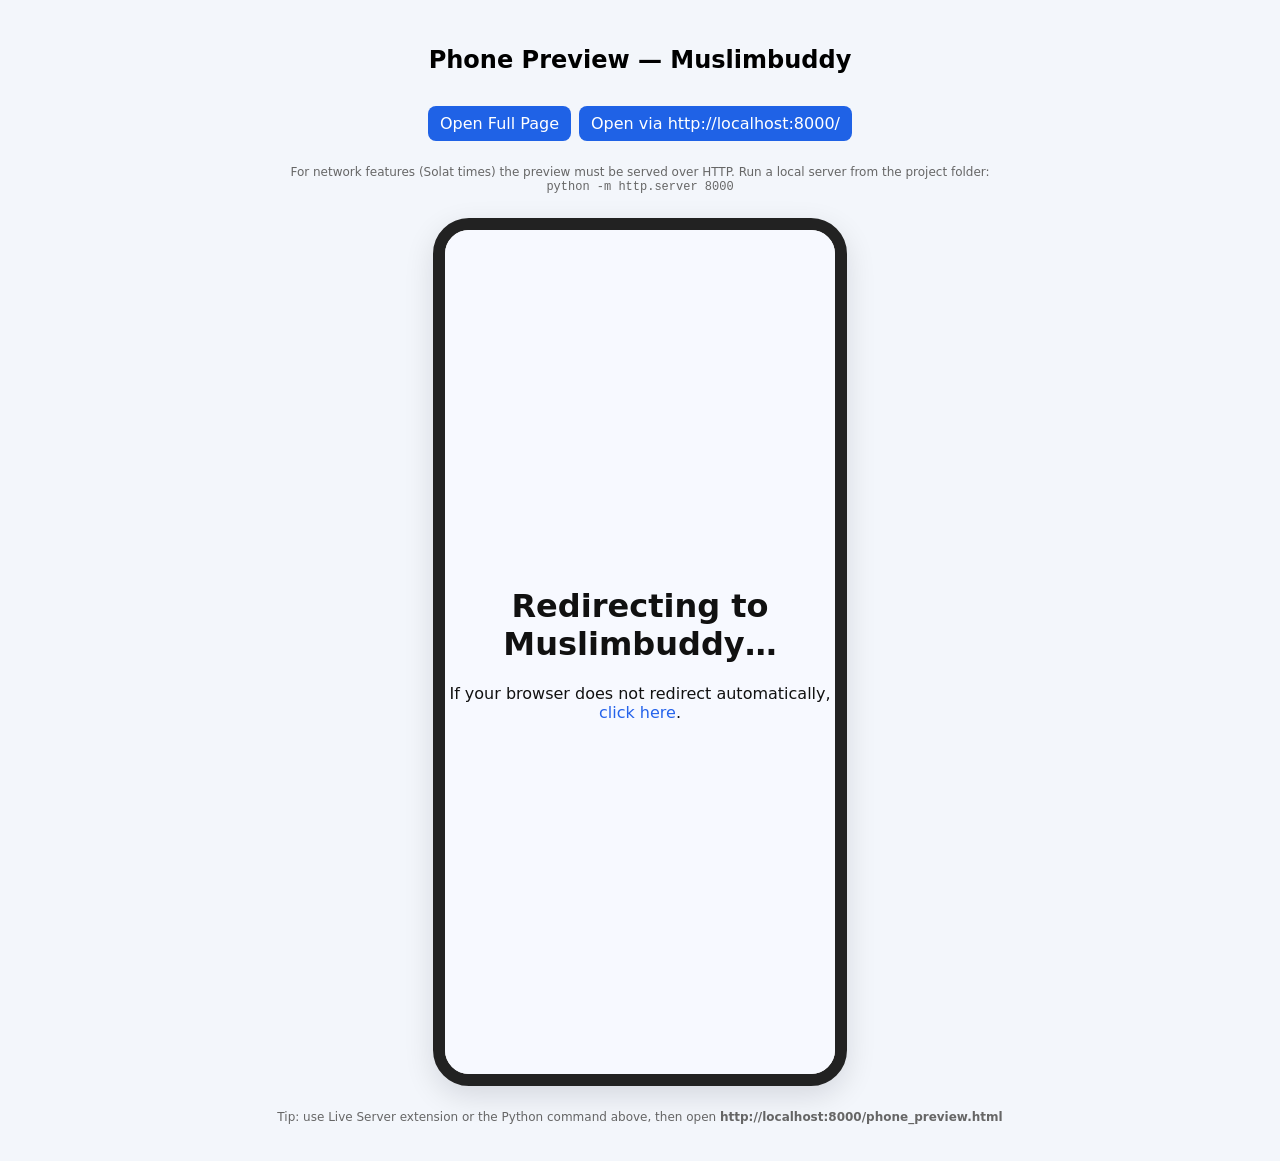
==== index.html @ 570fe709 "Add root index.html for online hosting" ====
<!doctype html>
<html lang="en">
<head>
  <meta charset="utf-8">
  <meta http-equiv="refresh" content="0; url=phone_preview.html">
  <meta name="viewport" content="width=device-width, initial-scale=1">
  <title>Redirecting to Muslimbuddy</title>
  <style>
    body { font-family: system-ui, -apple-system, BlinkMacSystemFont, "Segoe UI", sans-serif; display: flex; align-items: center; justify-content: center; min-height: 100vh; margin: 0; background: #f7f9ff; color: #111; text-align: center; }
    a { color: #2563eb; text-decoration: none; }
  </style>
</head>
<body>
  <div>
    <h1>Redirecting to Muslimbuddy…</h1>
    <p>If your browser does not redirect automatically, <a href="phone_preview.html">click here</a>.</p>
  </div>
</body>
</html>
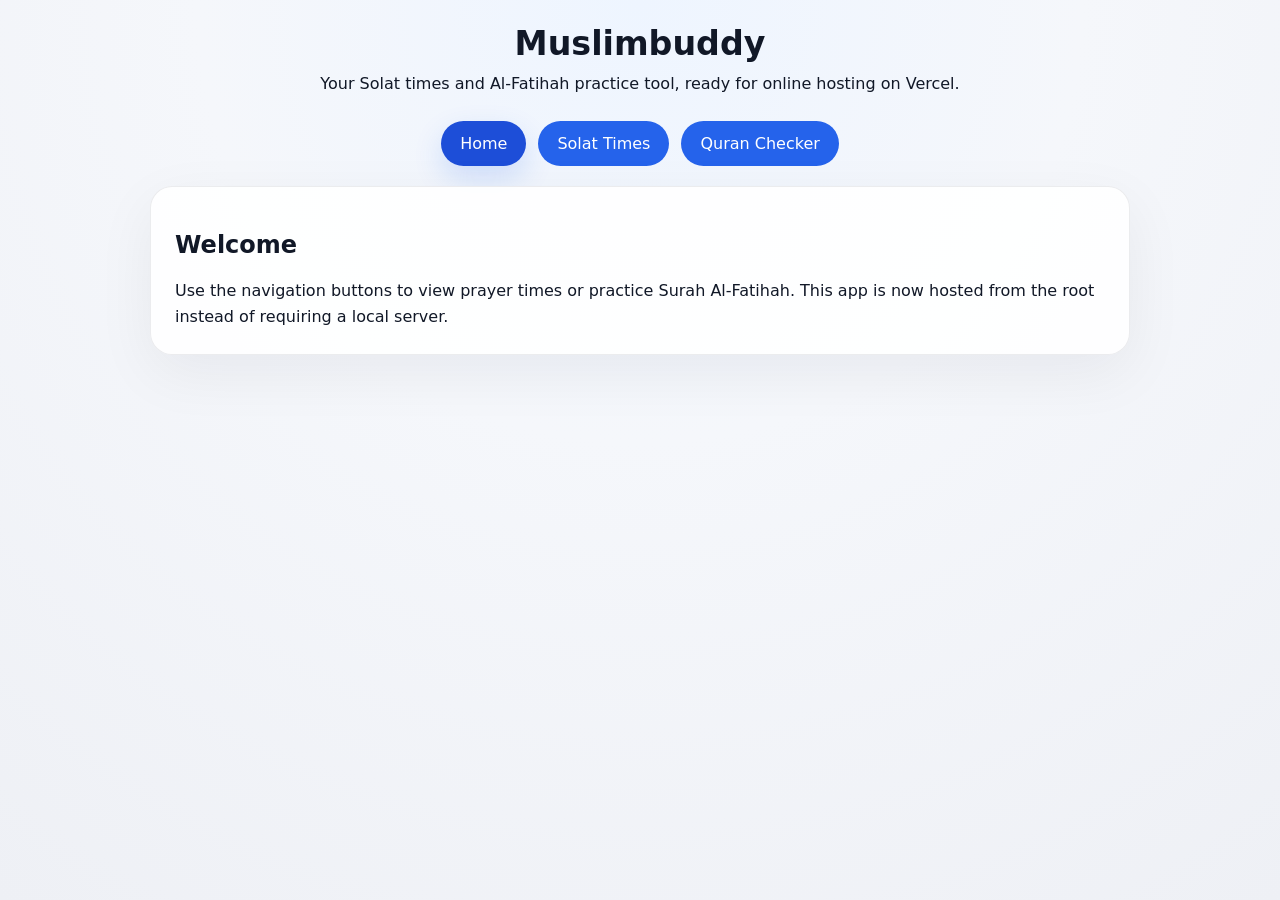
==== commit d1d2feee: "Prepare app for Vercel hosting and remove localhost dependency" ====
--- a/index.html
+++ b/index.html
@@ -2,18 +2,90 @@
 <html lang="en">
 <head>
   <meta charset="utf-8">
-  <meta http-equiv="refresh" content="0; url=phone_preview.html">
   <meta name="viewport" content="width=device-width, initial-scale=1">
-  <title>Redirecting to Muslimbuddy</title>
-  <style>
-    body { font-family: system-ui, -apple-system, BlinkMacSystemFont, "Segoe UI", sans-serif; display: flex; align-items: center; justify-content: center; min-height: 100vh; margin: 0; background: #f7f9ff; color: #111; text-align: center; }
-    a { color: #2563eb; text-decoration: none; }
-  </style>
+  <title>Muslimbuddy — Solat & Quran Helper</title>
+  <link rel="stylesheet" href="styles.css">
 </head>
 <body>
-  <div>
-    <h1>Redirecting to Muslimbuddy…</h1>
-    <p>If your browser does not redirect automatically, <a href="phone_preview.html">click here</a>.</p>
+  <div class="container">
+    <header>
+      <h1>Muslimbuddy</h1>
+      <p>Your Solat times and Al-Fatihah practice tool, ready for online hosting on Vercel.</p>
+    </header>
+
+    <div class="button-row">
+      <button id="homeBtn" class="active" type="button">Home</button>
+      <button id="solatBtn" type="button">Solat Times</button>
+      <button id="quranBtn" type="button">Quran Checker</button>
+    </div>
+
+    <main>
+      <section id="homeSection" class="card">
+        <h2>Welcome</h2>
+        <p>Use the navigation buttons to view prayer times or practice Surah Al-Fatihah. This app is now hosted from the root instead of requiring a local server.</p>
+      </section>
+
+      <section id="solatSection" class="card hidden">
+        <div class="date-controls">
+          <button id="prevDate" type="button" class="secondary">Previous</button>
+          <button id="todayDate" type="button">Today</button>
+          <button id="nextDate" type="button" class="secondary">Next</button>
+        </div>
+        <div class="status-row">
+          <div>
+            <strong>Date</strong>
+            <p id="selectedDate"></p>
+          </div>
+          <div>
+            <strong>Current time</strong>
+            <p id="currentTime"></p>
+          </div>
+        </div>
+        <div class="small-card">
+          <label for="solatDate">Select date</label>
+          <input id="solatDate" type="date">
+        </div>
+        <div class="timing-list" id="prayerTimesList"></div>
+      </section>
+
+      <section id="quranSection" class="card hidden">
+        <div class="recitation-actions">
+          <button id="startRecitation" type="button">Start Reciting</button>
+          <button id="stopRecitation" type="button" class="secondary">Stop</button>
+        </div>
+        <div class="recitation-grid">
+          <div class="recitation-panel">
+            <h3>Recitation status</h3>
+            <div class="score-card">
+              <strong>Score</strong>
+              <span id="recitationScore">-</span>
+            </div>
+            <div class="transcript-box">
+              <strong>Transcript</strong>
+              <p id="recitationTranscript">-</p>
+            </div>
+            <div class="feedback-box">
+              <strong>Feedback</strong>
+              <ul id="recitationFeedback"></ul>
+            </div>
+            <p id="recitationStatus" class="note">Allow microphone access in Chrome or Edge for speech recognition.</p>
+          </div>
+          <div class="recitation-panel">
+            <h3>Surah Al-Fatihah</h3>
+            <ol class="surah-lines" lang="ar">
+              <li><span>بِسْمِ اللَّهِ الرَّحْمَٰنِ الرَّحِيمِ</span><small>Bismillāhir-raḥmānir-raḥīm</small></li>
+              <li><span>الْحَمْدُ لِلَّهِ رَبِّ الْعَالَمِينَ</span><small>Al-ḥamdu lillāhi rabbi l-ʿālamīn</small></li>
+              <li><span>الرَّحْمَٰنِ الرَّحِيمِ</span><small>Ar-raḥmāni r-raḥīm</small></li>
+              <li><span>مَالِكِ يَوْمِ الدِّينِ</span><small>Māliki yawmid-dīn</small></li>
+              <li><span>إِيَّاكَ نَعْبُدُ وَإِيَّاكَ نَسْتَعِينُ</span><small>Iyyāka naʿbudu wa iyyāka nastaʿīn</small></li>
+              <li><span>اهْدِنَا الصِّرَاطَ الْمُسْتَقِيمَ</span><small>Ihdina ṣ-ṣirāṭal-mustaqīm</small></li>
+              <li><span>صِرَاطَ الَّذِينَ أَنْعَمْتَ عَلَيْهِمْ غَيْرِ الْمَغْضُوبِ عَلَيْهِمْ وَلَا الضَّالِّينَ</span><small>Ṣirāṭa alladhīna anʿamta ʿalayhim ghayril-maġḍūbi ʿalayhim walā ḍ-ḍāllīn</small></li>
+            </ol>
+          </div>
+        </div>
+      </section>
+    </main>
   </div>
+  <script src="app.js" defer></script>
 </body>
 </html>
--- a/styles.css
+++ b/styles.css
@@ -0,0 +1,270 @@
+:root {
+  color-scheme: light dark;
+  font-family: Inter, system-ui, -apple-system, BlinkMacSystemFont, "Segoe UI", sans-serif;
+  background: #f5f7fb;
+  color: #111827;
+}
+
+* {
+  box-sizing: border-box;
+}
+
+html {
+  -webkit-text-size-adjust: 100%;
+}
+
+body {
+  margin: 0;
+  min-height: 100vh;
+  display: flex;
+  justify-content: center;
+  align-items: flex-start;
+  padding: 24px;
+  background: radial-gradient(circle at top, #eef5ff 0%, #f5f7fb 40%, #eef0f5 100%);
+  overflow-x: hidden;
+}
+
+.container {
+  width: min(980px, 100%);
+}
+
+header {
+  text-align: center;
+  margin-bottom: 24px;
+}
+
+h1 {
+  margin: 0 0 8px;
+  font-size: clamp(2rem, 2.6vw, 3rem);
+}
+
+p {
+  margin: 0;
+  line-height: 1.6;
+  overflow-wrap: anywhere;
+}
+
+.button-row {
+  display: flex;
+  flex-wrap: wrap;
+  gap: 12px;
+  justify-content: center;
+  margin-bottom: 20px;
+}
+
+button {
+  font: inherit;
+  cursor: pointer;
+  border: 1px solid transparent;
+  padding: 12px 18px;
+  border-radius: 999px;
+  background: #2563eb;
+  color: white;
+  transition: transform 0.18s ease, background-color 0.18s ease, box-shadow 0.18s ease;
+  min-height: 44px;
+  touch-action: manipulation;
+}
+
+button:hover {
+  transform: translateY(-1px);
+  background: #1d4ed8;
+}
+
+button.secondary {
+  background: #6b7280;
+}
+
+button.secondary:hover {
+  background: #4b5563;
+}
+
+button:disabled {
+  cursor: not-allowed;
+  opacity: 0.55;
+  transform: none;
+}
+
+button.active {
+  background: #1d4ed8;
+  box-shadow: 0 12px 30px rgba(13, 89, 235, 0.16);
+}
+
+main {
+  display: grid;
+  gap: 20px;
+}
+
+.card {
+  background: rgba(255, 255, 255, 0.9);
+  border: 1px solid rgba(15, 23, 42, 0.08);
+  border-radius: 22px;
+  padding: 24px;
+  box-shadow: 0 18px 60px rgba(15, 23, 42, 0.06);
+}
+
+.small-card {
+  padding: 18px;
+}
+
+.hidden {
+  display: none;
+}
+
+.date-controls {
+  display: grid;
+  grid-template-columns: repeat(auto-fit, minmax(120px, 1fr));
+  gap: 12px;
+  margin-bottom: 18px;
+}
+
+input[type="date"] {
+  border-radius: 12px;
+  border: 1px solid #d1d5db;
+  padding: 12px 14px;
+  width: 100%;
+  min-height: 44px;
+}
+
+.status-row {
+  display: grid;
+  grid-template-columns: 1fr 1fr;
+  gap: 16px;
+  margin-bottom: 20px;
+}
+
+.timing-list {
+  display: grid;
+  gap: 12px;
+}
+
+.time-item {
+  display: flex;
+  justify-content: space-between;
+  align-items: center;
+  padding: 12px 14px;
+  border-radius: 14px;
+  background: #f8fafc;
+  border: 1px solid #e5e7eb;
+}
+
+.time-item strong {
+  color: #111827;
+}
+
+.note {
+  margin-top: 18px;
+  color: #475569;
+}
+
+.recitation-grid {
+  display: grid;
+  grid-template-columns: minmax(0, 1fr) minmax(0, 1fr);
+  gap: 18px;
+  margin-top: 18px;
+}
+
+.recitation-panel {
+  border: 1px solid #e5e7eb;
+  border-radius: 16px;
+  padding: 18px;
+  background: #f8fafc;
+}
+
+.surah-lines {
+  display: grid;
+  gap: 10px;
+  margin: 12px 0 0;
+  padding-left: 22px;
+  line-height: 1.55;
+}
+
+.surah-lines li {
+  display: grid;
+  gap: 4px;
+}
+
+.surah-lines span[lang="ar"] {
+  font-size: 1.25rem;
+  line-height: 1.8;
+}
+
+.surah-lines small {
+  color: #64748b;
+}
+
+.recitation-actions {
+  display: flex;
+  flex-wrap: wrap;
+  gap: 12px;
+  margin: 12px 0 16px;
+}
+
+.score-card,
+.transcript-box,
+.feedback-box {
+  display: grid;
+  gap: 8px;
+  margin-top: 12px;
+  padding: 14px;
+  border-radius: 14px;
+  border: 1px solid #e5e7eb;
+  background: #ffffff;
+}
+
+.score-card strong {
+  font-size: 1.25rem;
+  color: #111827;
+}
+
+.score-card span,
+.transcript-box p,
+.feedback-box li {
+  color: #475569;
+}
+
+.feedback-box ul {
+  display: grid;
+  gap: 8px;
+  margin: 0;
+  padding-left: 20px;
+}
+
+@media (max-width: 640px) {
+  body {
+    padding: 12px;
+  }
+
+  header,
+  .card {
+    padding: 18px;
+    border-radius: 18px;
+  }
+
+  .button-row,
+  .date-controls,
+  .recitation-actions {
+    display: grid;
+    grid-template-columns: 1fr;
+  }
+
+  .button-row button,
+  .date-controls button,
+  .date-controls input[type="date"],
+  .recitation-actions button {
+    width: 100%;
+  }
+
+  .status-row {
+    grid-template-columns: 1fr;
+  }
+
+  .recitation-grid {
+    grid-template-columns: 1fr;
+  }
+
+  .time-item {
+    align-items: flex-start;
+    flex-direction: column;
+    gap: 6px;
+  }
+}
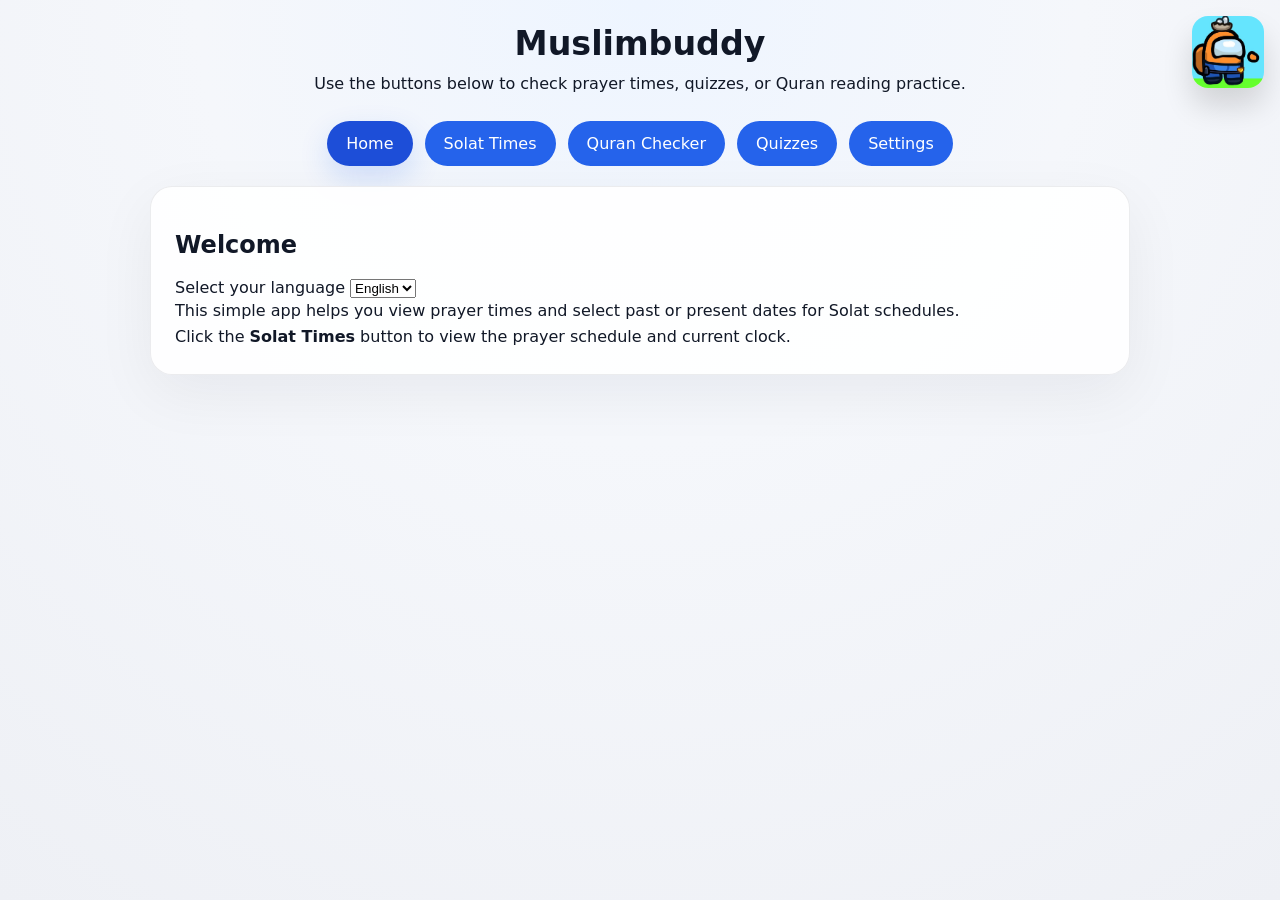
==== commit 8027eb5f: "Complete app merge and update static site for Vercel deployment" ====
--- a/index.html
+++ b/index.html
@@ -1,90 +1,271 @@
-<!doctype html>
+<!DOCTYPE html>
 <html lang="en">
 <head>
-  <meta charset="utf-8">
-  <meta name="viewport" content="width=device-width, initial-scale=1">
-  <title>Muslimbuddy — Solat & Quran Helper</title>
+  <meta charset="UTF-8" />
+  <meta name="viewport" content="width=device-width, initial-scale=1.0" />
+  <title>Muslimbuddy</title>
   <link rel="stylesheet" href="styles.css">
 </head>
 <body>
   <div class="container">
     <header>
-      <h1>Muslimbuddy</h1>
-      <p>Your Solat times and Al-Fatihah practice tool, ready for online hosting on Vercel.</p>
+      <h1 id="appTitle">Muslimbuddy</h1>
+      <p id="appSubtitle">Use the buttons below to check prayer times, quizzes, or Quran reading practice.</p>
     </header>
 
     <div class="button-row">
-      <button id="homeBtn" class="active" type="button">Home</button>
-      <button id="solatBtn" type="button">Solat Times</button>
-      <button id="quranBtn" type="button">Quran Checker</button>
+      <button id="homeBtn" class="nav-btn active">Home</button>
+      <button id="solatBtn" class="nav-btn">Solat Times</button>
+      <button id="quranBtn" class="nav-btn">Quran Checker</button>
+      <button id="quizBtn" class="nav-btn">Quizzes</button>
+      <button id="settingsBtn" class="nav-btn">Settings</button>
     </div>
 
     <main>
       <section id="homeSection" class="card">
-        <h2>Welcome</h2>
-        <p>Use the navigation buttons to view prayer times or practice Surah Al-Fatihah. This app is now hosted from the root instead of requiring a local server.</p>
+        <h2 id="homeTitle">Welcome</h2>
+        <label>
+          <span id="homeLanguageLabel">Select your language</span>
+          <select id="homeLanguageSelect">
+            <option value="en">English</option>
+            <option value="ms">Malay</option>
+          </select>
+        </label>
+        <p id="homeParagraph1">This simple app helps you view prayer times and select past or present dates for Solat schedules.</p>
+        <p id="homeParagraph2">Click the <strong>Solat Times</strong> button to view the prayer schedule and current clock.</p>
       </section>
 
       <section id="solatSection" class="card hidden">
-        <div class="date-controls">
-          <button id="prevDate" type="button" class="secondary">Previous</button>
-          <button id="todayDate" type="button">Today</button>
-          <button id="nextDate" type="button" class="secondary">Next</button>
-        </div>
-        <div class="status-row">
-          <div>
-            <strong>Date</strong>
-            <p id="selectedDate"></p>
-          </div>
-          <div>
-            <strong>Current time</strong>
-            <p id="currentTime"></p>
-          </div>
-        </div>
-        <div class="small-card">
-          <label for="solatDate">Select date</label>
-          <input id="solatDate" type="date">
-        </div>
-        <div class="timing-list" id="prayerTimesList"></div>
+        <div class="solat-tool">
+          <div class="solat-topbar">
+            <div>
+              <h2 id="solatHeading">Solat Time Checker</h2>
+              <p id="solatNote" class="note">This Solat checker uses the Aladhan API and your browser's local time. If the network is blocked or unavailable, a fallback schedule is displayed.</p>
+            </div>
+            <div class="solat-location">
+              <span>Location</span>
+              <strong id="solatLocation">Bandar Seri Begawan, Brunei</strong>
+              <span id="solatSource">Preparing schedule...</span>
+            </div>
+          </div>
+
+          <div class="date-controls">
+            <button id="prevDate" type="button">Previous Date</button>
+            <input type="date" id="solatDate" />
+            <button id="nextDate" type="button">Next Date</button>
+            <button id="todayDate" class="secondary" type="button">Today</button>
+          </div>
+
+          <div class="solat-dashboard">
+            <div class="next-prayer-card">
+              <div>
+                <span class="next-prayer-label">Next prayer</span>
+                <strong id="nextPrayerName" class="next-prayer-name">-</strong>
+              </div>
+              <div>
+                <span id="nextPrayerTime" class="next-prayer-time">-</span>
+                <p id="solatStatusMessage" class="note">Preparing Solat schedule...</p>
+              </div>
+            </div>
+
+            <div class="solat-panel">
+              <div class="solat-meta-grid">
+                <div class="solat-meta-item">
+                  <span id="selectedDateLabel" class="solat-meta-label">Selected date</span>
+                  <span id="selectedDate" class="solat-meta-value">-</span>
+                </div>
+                <div class="solat-meta-item">
+                  <span id="localTimeLabel" class="solat-meta-label">Local time</span>
+                  <span id="currentTime" class="solat-meta-value">-</span>
+                </div>
+              </div>
+            </div>
+          </div>
+
+          <div class="solat-panel" id="prayerTimesCard">
+            <h3 id="prayerTimesHeading">Today's Prayer Times</h3>
+            <div id="prayerTimesList" class="timing-list"></div>
+          </div>
+        </div>
       </section>
 
       <section id="quranSection" class="card hidden">
-        <div class="recitation-actions">
-          <button id="startRecitation" type="button">Start Reciting</button>
-          <button id="stopRecitation" type="button" class="secondary">Stop</button>
-        </div>
-        <div class="recitation-grid">
-          <div class="recitation-panel">
-            <h3>Recitation status</h3>
+        <h2 id="quranHeading">Quran Checker</h2>
+        <p id="quranDescription">Choose between Arabic letters reading and Quran reading in this prototype.</p>
+
+        <div class="reading-card">
+          <div class="reading-tab-row">
+            <button id="letterModeBtn" class="tab" type="button">Arabic Letters</button>
+            <button id="quranModeBtn" class="tab active" type="button">Quran Reading</button>
+          </div>
+          <div class="reading-controls">
+            <div id="letterSection" class="reading-subsection hidden">
+              <label>
+                <span id="letterSelectLabel">Select letter</span>
+                <select id="letterSelect">
+                  <option value="alif">Alif</option>
+                  <option value="ba">Ba</option>
+                  <option value="ta">Ta</option>
+                  <option value="tha">Tha</option>
+                  <option value="jim">Jim</option>
+                  <option value="ha">Ha</option>
+                  <option value="kha">Kha</option>
+                  <option value="dal">Dal</option>
+                  <option value="dhal">Dhal</option>
+                  <option value="ra">Ra</option>
+                  <option value="zay">Zay</option>
+                  <option value="sin">Sin</option>
+                  <option value="shin">Shin</option>
+                  <option value="sad">Sad</option>
+                  <option value="dad">Dad</option>
+                  <option value="ta2">Ta</option>
+                  <option value="za2">Za</option>
+                  <option value="ain">Ain</option>
+                  <option value="ghain">Ghain</option>
+                  <option value="fa">Fa</option>
+                  <option value="qaf">Qaf</option>
+                  <option value="kaf">Kaf</option>
+                  <option value="lam">Lam</option>
+                  <option value="mim">Mim</option>
+                  <option value="nun">Nun</option>
+                  <option value="ha2">Ha</option>
+                  <option value="waw">Waw</option>
+                  <option value="ya">Ya</option>
+                </select>
+              </label>
+              <div class="letter-info" id="letterInfo">Choose a letter to see its sound and sample.</div>
+            </div>
+            <div id="surahSection" class="reading-subsection">
+              <label>
+                <span id="selectSurahLabel">Select Surah</span>
+                <select id="surahSelect">
+                  <option value="al-fatihah">Al-Fatihah (Surah 1)</option>
+                  <option value="al-baqarah">Al-Baqarah (Surah 2)</option>
+                  <option value="al-aala">Al-A'la (Surah 3)</option>
+                </select>
+              </label>
+              <label>
+                <span id="selectLineLabel">Select line</span>
+                <select id="surahLineSelect"></select>
+              </label>
+              <div class="recitation-actions">
+                <button id="readLineBtn" type="button">Read Line</button>
+                <button id="readWholeBtn" type="button">Read Whole Surah</button>
+              </div>
+              <div class="letter-info" id="surahInfo">Choose a surah and line to see the Arabic text and AI-style feedback.</div>
+            </div>
+          </div>
+          <div class="mic-practice">
+            <div class="recitation-actions">
+              <button id="startRecitation" type="button">Start Reciting</button>
+              <button id="stopRecitation" class="secondary" type="button" disabled>Stop</button>
+            </div>
             <div class="score-card">
-              <strong>Score</strong>
-              <span id="recitationScore">-</span>
+              <strong id="recitationScore">Not checked yet</strong>
+              <span id="recitationStatus">Pick an Arabic letter or Quran line, say it into the microphone, and the app will tell you what it heard.</span>
             </div>
             <div class="transcript-box">
-              <strong>Transcript</strong>
+              <strong id="transcriptLabel">Your transcript</strong>
               <p id="recitationTranscript">-</p>
             </div>
             <div class="feedback-box">
-              <strong>Feedback</strong>
-              <ul id="recitationFeedback"></ul>
-            </div>
-            <p id="recitationStatus" class="note">Allow microphone access in Chrome or Edge for speech recognition.</p>
-          </div>
-          <div class="recitation-panel">
-            <h3>Surah Al-Fatihah</h3>
-            <ol class="surah-lines" lang="ar">
-              <li><span>بِسْمِ اللَّهِ الرَّحْمَٰنِ الرَّحِيمِ</span><small>Bismillāhir-raḥmānir-raḥīm</small></li>
-              <li><span>الْحَمْدُ لِلَّهِ رَبِّ الْعَالَمِينَ</span><small>Al-ḥamdu lillāhi rabbi l-ʿālamīn</small></li>
-              <li><span>الرَّحْمَٰنِ الرَّحِيمِ</span><small>Ar-raḥmāni r-raḥīm</small></li>
-              <li><span>مَالِكِ يَوْمِ الدِّينِ</span><small>Māliki yawmid-dīn</small></li>
-              <li><span>إِيَّاكَ نَعْبُدُ وَإِيَّاكَ نَسْتَعِينُ</span><small>Iyyāka naʿbudu wa iyyāka nastaʿīn</small></li>
-              <li><span>اهْدِنَا الصِّرَاطَ الْمُسْتَقِيمَ</span><small>Ihdina ṣ-ṣirāṭal-mustaqīm</small></li>
-              <li><span>صِرَاطَ الَّذِينَ أَنْعَمْتَ عَلَيْهِمْ غَيْرِ الْمَغْضُوبِ عَلَيْهِمْ وَلَا الضَّالِّينَ</span><small>Ṣirāṭa alladhīna anʿamta ʿalayhim ghayril-maġḍūbi ʿalayhim walā ḍ-ḍāllīn</small></li>
-            </ol>
-          </div>
+              <strong id="feedbackLabel">Feedback</strong>
+              <ul id="recitationFeedback">
+                <li>Waiting for your Arabic reading.</li>
+              </ul>
+            </div>
+          </div>
+        </div>
+
+        <p class="note">Speech recognition support depends on your browser. This feature checks whether expected Arabic words were detected, but it cannot judge tajweed rules or replace feedback from a qualified Quran teacher.</p>
+      </section>
+
+      <section id="quizSection" class="card hidden">
+        <h2 id="quizHeading">Quizzes</h2>
+        <div class="quiz-card">
+          <div class="score-card">
+            <strong id="quizScore">Ready to start</strong>
+            <span id="quizStatus">Select a subject and press Start Quiz.</span>
+          </div>
+
+          <div class="settings-panel">
+            <label>
+              <span id="quizSubjectLabel">Choose subject</span>
+              <select id="subjectSelect">
+                <option value="Prophet Muhammad">Prophet Muhammad</option>
+                <option value="Prophet Ibrahim">Prophet Ibrahim</option>
+                <option value="Prophet Musa">Prophet Musa</option>
+                <option value="Abu Bakr">Abu Bakr</option>
+                <option value="Umar ibn al-Khattab">Umar ibn al-Khattab</option>
+                <option value="Uthman ibn Affan">Uthman ibn Affan</option>
+              </select>
+            </label>
+          </div>
+          <div class="quiz-status">
+            <span id="quizTimer">Timer: 15 sec</span>
+            <span id="quizProgress">0 / 0 answered</span>
+          </div>
+
+          <div class="quiz-question" id="quizQuestionText">Choose a subject and click Start Quiz to begin.</div>
+          <div id="quizOptions" class="quiz-options"></div>
+
+          <div class="recitation-actions">
+            <button id="startQuizBtn">Start Quiz</button>
+            <button id="retryWrongBtn" class="secondary" disabled>Retry Wrong</button>
+          </div>
+
+          <div class="feedback-box">
+            <strong id="wrongHeader">Wrong questions</strong>
+            <ul id="quizWrongList" class="wrong-list">
+              <li>No wrong questions yet.</li>
+            </ul>
+          </div>
+        </div>
+      </section>
+
+      <section id="settingsSection" class="card hidden">
+        <h2 id="settingsHeading">Settings</h2>
+        <div class="settings-card">
+          <label>
+            <span id="settingsLanguageLabel">Language</span>
+            <select id="languageSelect">
+              <option value="en">English</option>
+              <option value="ms">Malay</option>
+            </select>
+          </label>
+          <label>
+            <span id="settingsThemeLabel">Theme</span>
+            <button id="themeToggle" class="secondary" type="button">Dark Mode</button>
+          </label>
+          <label>
+            <span id="settingsTimerLabel">Timer</span>
+            <select id="timerSelect">
+              <option value="10">10 sec</option>
+              <option value="15" selected>15 sec</option>
+              <option value="20">20 sec</option>
+            </select>
+          </label>
+          <label class="switch-label">
+            <span id="yesLabel">Yes</span>
+            <div class="switch-control">
+              <input id="yesToggle" type="checkbox" />
+              <span class="toggle-switch"></span>
+            </div>
+          </label>
+          <label class="switch-label" id="yes2Label" style="margin-top:8px;">
+            <span>Yes 2</span>
+            <div class="switch-control">
+              <input id="yesToggle2" type="checkbox" />
+              <span class="toggle-switch"></span>
+            </div>
+          </label>
         </div>
       </section>
     </main>
+  </div>
+  <div id="popoutContainer" class="popout-container"></div>
+  <div id="cornerIcon" class="corner-icon">
+    <img src="assets/corner-orange.png" alt="Orange crewmate character" />
   </div>
   <script src="app.js" defer></script>
 </body>
--- a/styles.css
+++ b/styles.css
@@ -20,12 +20,45 @@
   justify-content: center;
   align-items: flex-start;
   padding: 24px;
-  background: radial-gradient(circle at top, #eef5ff 0%, #f5f7fb 40%, #eef0f5 100%);
+  background: var(--bg-gradient);
+  color: var(--text);
   overflow-x: hidden;
+}
+
+:root {
+  --bg: #f5f7fb;
+  --bg-gradient: radial-gradient(circle at top, #eef5ff 0%, #f5f7fb 40%, #eef0f5 100%);
+  --text: #111827;
+  --muted: #475569;
+  --panel-bg: rgba(255, 255, 255, 0.9);
+  --surface: #f8fafc;
+  --border: rgba(15, 23, 42, 0.08);
+  --button-bg: #2563eb;
+  --button-hover: #1d4ed8;
+  --secondary-bg: #6b7280;
+  --secondary-hover: #4b5563;
+  --card-shadow: 0 18px 60px rgba(15, 23, 42, 0.06);
+}
+
+body.dark {
+  --bg: #111827;
+  --bg-gradient: radial-gradient(circle at top, #1f2937 0%, #111827 40%, #0f172a 100%);
+  --text: #e2e8f0;
+  --muted: #cbd5e1;
+  --panel-bg: rgba(15, 23, 42, 0.9);
+  --surface: #1f2937;
+  --border: rgba(255, 255, 255, 0.12);
+  --button-bg: #2563eb;
+  --button-hover: #1d4ed8;
+  --secondary-bg: #4b5563;
+  --secondary-hover: #374151;
+  --card-shadow: 0 18px 60px rgba(0, 0, 0, 0.45);
 }
 
 .container {
   width: min(980px, 100%);
+  position: relative;
+  z-index: 2;
 }
 
 header {
@@ -58,7 +91,7 @@
   border: 1px solid transparent;
   padding: 12px 18px;
   border-radius: 999px;
-  background: #2563eb;
+  background: var(--button-bg);
   color: white;
   transition: transform 0.18s ease, background-color 0.18s ease, box-shadow 0.18s ease;
   min-height: 44px;
@@ -67,15 +100,15 @@
 
 button:hover {
   transform: translateY(-1px);
-  background: #1d4ed8;
+  background: var(--button-hover);
 }
 
 button.secondary {
-  background: #6b7280;
+  background: var(--secondary-bg);
 }
 
 button.secondary:hover {
-  background: #4b5563;
+  background: var(--secondary-hover);
 }
 
 button:disabled {
@@ -95,11 +128,216 @@
 }
 
 .card {
-  background: rgba(255, 255, 255, 0.9);
-  border: 1px solid rgba(15, 23, 42, 0.08);
+  background: var(--panel-bg);
+  border: 1px solid var(--border);
   border-radius: 22px;
   padding: 24px;
-  box-shadow: 0 18px 60px rgba(15, 23, 42, 0.06);
+  box-shadow: var(--card-shadow);
+}
+
+.settings-card,
+.reading-card,
+.quiz-card {
+  display: grid;
+  gap: 18px;
+  padding: 18px;
+  border-radius: 20px;
+  background: var(--surface);
+  border: 1px solid var(--border);
+}
+
+.reading-tab-row,
+.recitation-actions,
+.date-controls,
+.button-row {
+  display: flex;
+  flex-wrap: wrap;
+  gap: 12px;
+}
+
+.tab {
+  flex: 1;
+  padding: 12px 16px;
+  border: 1px solid var(--border);
+  border-radius: 999px;
+  background: rgba(255, 255, 255, 0.85);
+  color: var(--text);
+  cursor: pointer;
+}
+
+.tab.active {
+  background: var(--button-bg);
+  color: white;
+  border-color: transparent;
+}
+
+.reading-controls {
+  display: grid;
+  gap: 14px;
+}
+
+.reading-subsection {
+  display: grid;
+  gap: 12px;
+}
+
+.letter-info {
+  padding: 14px;
+  border-radius: 16px;
+  background: var(--panel-bg);
+  border: 1px solid var(--border);
+  line-height: 1.5;
+  white-space: pre-wrap;
+  color: var(--text);
+}
+
+.switch-label {
+  display: grid;
+  gap: 8px;
+  color: var(--text);
+  font-weight: 600;
+}
+
+.switch-control {
+  display: inline-flex;
+  align-items: center;
+  gap: 10px;
+}
+
+.switch-control input[type='checkbox'] {
+  appearance: none;
+  width: 40px;
+  height: 22px;
+  border-radius: 999px;
+  border: 1px solid var(--border);
+  background: #9ca3af;
+  position: relative;
+  cursor: pointer;
+  outline: none;
+}
+
+.switch-control input[type='checkbox']:checked {
+  background: var(--button-bg);
+}
+
+.switch-control input[type='checkbox']::after {
+  content: '';
+  position: absolute;
+  top: 2px;
+  left: 2px;
+  width: 18px;
+  height: 18px;
+  border-radius: 50%;
+  background: white;
+  transition: transform 0.2s ease;
+}
+
+.switch-control input[type='checkbox']:checked::after {
+  transform: translateX(18px);
+}
+
+.settings-note {
+  color: var(--muted);
+  margin: 0;
+}
+
+.popout-container {
+  position: fixed;
+  inset: 0;
+  pointer-events: none;
+  z-index: 9999;
+  overflow: hidden;
+}
+
+.popout-item {
+  position: absolute;
+  display: grid;
+  place-items: center;
+  border-radius: 16px;
+  padding: 0;
+  text-align: center;
+  transition: transform 1.8s ease, opacity 1.8s ease;
+  z-index: 10000;
+  filter: drop-shadow(0 16px 18px rgba(15, 23, 42, 0.28));
+}
+
+.popout-item.tung {
+  width: 92px;
+  height: 92px;
+}
+
+.popout-item.amongus {
+  width: 86px;
+  height: 86px;
+}
+
+.popout-item img {
+  width: 100%;
+  height: 100%;
+  display: block;
+  object-fit: contain;
+}
+
+.corner-icon {
+  position: fixed;
+  top: 16px;
+  right: 16px;
+  width: 72px;
+  height: 72px;
+  background: transparent;
+  border-radius: 16px;
+  display: grid;
+  place-items: center;
+  box-shadow: 0 18px 30px rgba(0, 0, 0, 0.14);
+  z-index: 10;
+  overflow: hidden;
+}
+
+.corner-icon img {
+  width: 100%;
+  height: 100%;
+  display: block;
+  object-fit: cover;
+}
+
+.settings-card label,
+.reading-subsection label,
+.settings-panel label {
+  display: grid;
+  gap: 8px;
+  color: var(--text);
+  font-weight: 600;
+}
+
+.settings-card select,
+.reading-subsection select,
+.settings-panel select,
+.settings-card button,
+.reading-subsection button {
+  width: 100%;
+}
+
+.settings-card {
+  padding: 20px;
+}
+
+.reading-card pre {
+  margin: 10px 0 0;
+  font-family: inherit;
+  white-space: pre-wrap;
+  color: var(--muted);
+}
+
+.reading-card small {
+  color: var(--muted);
+}
+
+.reading-card .recitation-actions {
+  flex-wrap: wrap;
+}
+
+.recitation-actions button {
+  min-width: 140px;
 }
 
 .small-card {
@@ -115,6 +353,118 @@
   grid-template-columns: repeat(auto-fit, minmax(120px, 1fr));
   gap: 12px;
   margin-bottom: 18px;
+}
+
+.solat-tool {
+  display: grid;
+  gap: 18px;
+}
+
+.solat-topbar {
+  display: flex;
+  justify-content: space-between;
+  gap: 16px;
+  align-items: flex-start;
+  flex-wrap: wrap;
+}
+
+.solat-topbar h2 {
+  margin: 0 0 6px;
+}
+
+.solat-topbar .note {
+  margin-top: 0;
+  max-width: 58ch;
+}
+
+.solat-location {
+  display: grid;
+  gap: 4px;
+  color: var(--muted);
+  text-align: right;
+}
+
+.solat-location strong {
+  color: var(--text);
+}
+
+.arabic-sample {
+  display: block;
+  margin: 10px 0;
+  font-size: clamp(2.5rem, 8vw, 4rem);
+  line-height: 1;
+  color: var(--button-bg);
+}
+
+.mic-practice {
+  display: grid;
+  gap: 12px;
+  margin-top: 4px;
+}
+
+.solat-dashboard {
+  display: grid;
+  grid-template-columns: minmax(220px, 0.9fr) minmax(0, 1.6fr);
+  gap: 16px;
+  align-items: stretch;
+}
+
+.next-prayer-card,
+.solat-panel {
+  border: 1px solid var(--border);
+  border-radius: 18px;
+  background: var(--surface);
+  padding: 18px;
+}
+
+.next-prayer-card {
+  display: grid;
+  align-content: space-between;
+  gap: 18px;
+  background: linear-gradient(135deg, rgba(37, 99, 235, 0.12), rgba(20, 184, 166, 0.1)), var(--surface);
+}
+
+.next-prayer-label,
+.solat-meta-label,
+.time-note {
+  color: var(--muted);
+  font-size: 0.88rem;
+}
+
+.next-prayer-name {
+  display: block;
+  margin-top: 6px;
+  color: var(--text);
+  font-size: clamp(1.5rem, 4vw, 2.4rem);
+  line-height: 1.1;
+}
+
+.next-prayer-time {
+  color: var(--button-bg);
+  font-size: 1.35rem;
+  font-weight: 800;
+}
+
+.solat-meta-grid {
+  display: grid;
+  grid-template-columns: repeat(2, minmax(0, 1fr));
+  gap: 12px;
+}
+
+.solat-meta-item {
+  border: 1px solid var(--border);
+  border-radius: 14px;
+  padding: 12px;
+  background: var(--panel-bg);
+  min-width: 0;
+}
+
+.solat-meta-value {
+  display: block;
+  margin-top: 4px;
+  color: var(--text);
+  font-weight: 800;
+  overflow-wrap: anywhere;
 }
 
 input[type="date"] {
@@ -138,17 +488,49 @@
 }
 
 .time-item {
-  display: flex;
+  display: grid;
+  grid-template-columns: minmax(0, 1fr) auto;
+  gap: 10px;
   justify-content: space-between;
   align-items: center;
   padding: 12px 14px;
   border-radius: 14px;
-  background: #f8fafc;
-  border: 1px solid #e5e7eb;
+  background: var(--panel-bg);
+  border: 1px solid var(--border);
 }
 
 .time-item strong {
-  color: #111827;
+  color: var(--text);
+}
+
+.time-item.next {
+  border-color: rgba(37, 99, 235, 0.55);
+  box-shadow: 0 14px 32px rgba(37, 99, 235, 0.12);
+}
+
+.time-name {
+  display: grid;
+  gap: 2px;
+  min-width: 0;
+}
+
+.time-value {
+  display: flex;
+  align-items: center;
+  justify-content: flex-end;
+  gap: 8px;
+  font-weight: 800;
+  color: var(--text);
+  white-space: nowrap;
+}
+
+.time-badge {
+  border-radius: 999px;
+  padding: 4px 8px;
+  background: rgba(37, 99, 235, 0.12);
+  color: var(--button-bg);
+  font-size: 0.75rem;
+  font-weight: 800;
 }
 
 .note {
@@ -207,19 +589,19 @@
   margin-top: 12px;
   padding: 14px;
   border-radius: 14px;
-  border: 1px solid #e5e7eb;
-  background: #ffffff;
+  border: 1px solid var(--border);
+  background: var(--surface);
 }
 
 .score-card strong {
   font-size: 1.25rem;
-  color: #111827;
+  color: var(--text);
 }
 
 .score-card span,
 .transcript-box p,
 .feedback-box li {
-  color: #475569;
+  color: var(--muted);
 }
 
 .feedback-box ul {
@@ -227,6 +609,85 @@
   gap: 8px;
   margin: 0;
   padding-left: 20px;
+}
+
+.settings-panel {
+  display: grid;
+  gap: 14px;
+  margin-bottom: 18px;
+  padding: 18px;
+  border-radius: 18px;
+  background: var(--surface);
+}
+
+.settings-panel label {
+  display: grid;
+  gap: 8px;
+  font-weight: 600;
+  color: var(--text);
+}
+
+.settings-panel select,
+.settings-panel button {
+  width: 100%;
+}
+
+.quiz-card {
+  display: grid;
+  gap: 16px;
+}
+
+.quiz-status {
+  display: flex;
+  flex-wrap: wrap;
+  gap: 12px;
+  justify-content: space-between;
+  align-items: center;
+  color: var(--muted);
+}
+
+.quiz-question {
+  font-size: 1.1rem;
+  line-height: 1.65;
+  color: var(--text);
+}
+
+.quiz-options {
+  display: grid;
+  gap: 12px;
+}
+
+.quiz-option {
+  padding: 14px 16px;
+  border-radius: 16px;
+  border: 1px solid var(--border);
+  background: var(--panel-bg);
+  cursor: pointer;
+  transition: transform 0.15s ease, background-color 0.15s ease, border-color 0.15s ease;
+  text-align: left;
+  color: var(--text);
+}
+
+.quiz-option:hover {
+  transform: translateY(-1px);
+  background: rgba(37, 99, 235, 0.08);
+}
+
+.quiz-option.correct {
+  border-color: #16a34a;
+  background: rgba(16, 185, 129, 0.12);
+}
+
+.quiz-option.incorrect {
+  border-color: #dc2626;
+  background: rgba(239, 68, 68, 0.12);
+}
+
+.wrong-list {
+  list-style: disc;
+  padding-left: 20px;
+  margin: 0;
+  color: var(--muted);
 }
 
 @media (max-width: 640px) {
@@ -258,13 +719,27 @@
     grid-template-columns: 1fr;
   }
 
+  .solat-topbar,
+  .solat-location {
+    text-align: left;
+  }
+
+  .solat-dashboard,
+  .solat-meta-grid {
+    grid-template-columns: 1fr;
+  }
+
   .recitation-grid {
     grid-template-columns: 1fr;
   }
 
   .time-item {
+    grid-template-columns: 1fr;
     align-items: flex-start;
-    flex-direction: column;
     gap: 6px;
   }
-}
+
+  .time-value {
+    justify-content: flex-start;
+  }
+}
